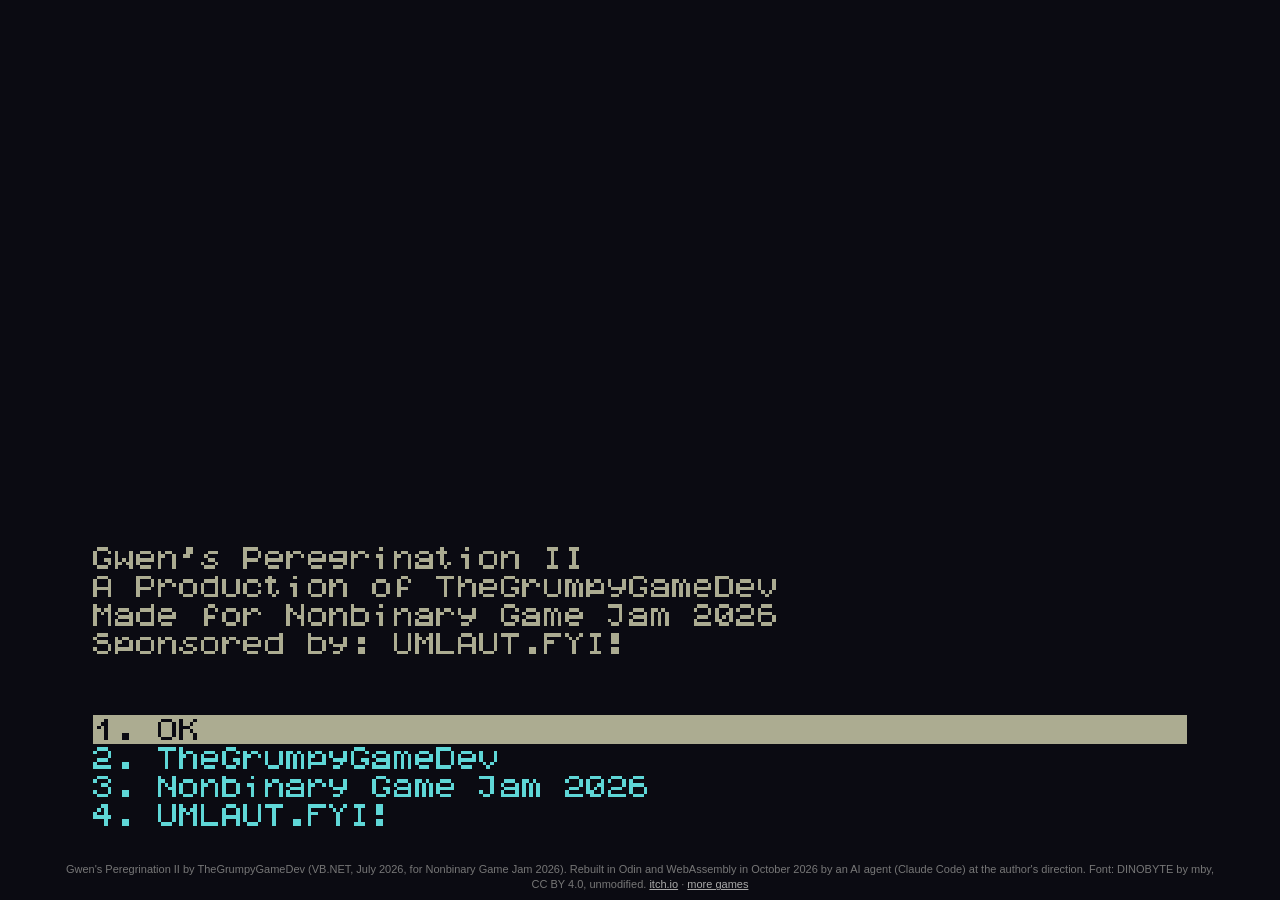
==== docs/index.html @ 66d8f4f0 "Ship-day material for November 9, 2026: screenshots, itch copy, devlog draft, Pages build, current R" ====
<!doctype html>
<html lang="en">
<head>
<meta charset="utf-8">
<meta name="viewport" content="width=device-width, initial-scale=1, user-scalable=no">
<title>Gwen's Peregrination II</title>
<style>
  html, body { margin: 0; height: 100%; background: #0b0b12; color: #777; overflow: hidden; font: 11px/1.4 sans-serif; }
  body { display: flex; flex-direction: column; align-items: center; justify-content: center; }
  canvas {
    --cols: 53;
    --rows: 30;
    flex: 0 0 auto;
    width: min(100vw, calc((100vh - var(--footer, 5em)) * var(--cols) * 6 / (var(--rows) * 8)));
    aspect-ratio: calc(var(--cols) * 6) / calc(var(--rows) * 8);
    image-rendering: pixelated;
    touch-action: none;
    outline: none;
  }
  footer { flex: 0 0 auto; margin: 4px 16px 6px; text-align: center; max-width: 90vw; }
  footer a { color: #aaa; }
</style>
</head>
<body>
<canvas id="screen" tabindex="0"></canvas>
<footer id="footer">
  Gwen's Peregrination II by TheGrumpyGameDev (VB.NET, July 2026, for Nonbinary Game Jam 2026). Rebuilt in Odin and WebAssembly in October 2026 by an AI agent (Claude Code) at the author's direction.
  Font: DINOBYTE by mby, CC BY 4.0, unmodified.<span class="ll-only" hidden> Feedback by LootLocker.</span>
  <span class="ll-only" hidden><a href="#" id="feedback-link">Send feedback</a> · </span><a href="https://thegrumpygamedev.itch.io/">itch.io</a> · <a href="https://playdeezgames.github.io/oeuvre-of-splorr/">more games</a>
</footer>
<input id="keys" type="text" autocomplete="off" autocapitalize="off" spellcheck="false"
       style="position:fixed;left:0;top:0;width:1px;height:1px;opacity:0;border:0;padding:0">
<script src="odin.js"></script>
<script src="lootlocker.js"></script>
<script>
// Feedback (the shared SPLORR!! LootLocker shim's form, splorr/Tech/LootLocker.md in the vault): reports go
// to the LootLocker console under Feedback, Game. The link stays hidden until LL_KEY is filled in.
// Letters choose menu items here, so there is no feedback key: the footer link only.
// TODO before shipping with feedback: the LootLocker game's API domain and public Game API key (not a
// secret), with Guest Login on, the CORS Allowlist (https://playdeezgames.github.io,
// https://html-classic.itch.zone, http://localhost:8000) and Game feedback categories (Bug, Idea, Other).
const LL_DOMAIN = "";
const LL_KEY = "";
const feedback = LL_KEY ? LootLocker({
  domain: LL_DOMAIN,
  key: LL_KEY,
  version: "1.1.0",
  idKey: "gwen2:ll-player",
}).feedbackDialog({ game: "Gwen's Peregrination II" }) : null;
if (feedback) {
  document.querySelectorAll(".ll-only").forEach((el) => { el.hidden = false; });
  document.getElementById("feedback-link").addEventListener("click", (e) => { e.preventDefault(); feedback.open(); });
}
</script>
<script>
(function () {
  "use strict";
  const LAYOUTS = { landscape: { cols: 53, rows: 30 }, portrait: { cols: 36, rows: 54 } };
  const STRIDE = 53; // the grid is stored at its maximum width
  const CW = 6, CH = 8;
  let COLS = LAYOUTS.landscape.cols, ROWS = LAYOUTS.landscape.rows;
  const BACKGROUND = "#0b0b12";
  const SAVE_KEY = "gwen2:save";
  // Index = ink in game's Ink enum. 0 matches the sheet's own beige.
  const PALETTE = ["#acac91", "#ffffff", "#ffd75f", "#5fd75f", "#ff5f5f", "#808080", "#5fd7d7", "#d75fd7"];

  const canvas = document.getElementById("screen");
  const ctx = canvas.getContext("2d");
  const memory = new odin.WasmMemoryInterface();

  // Wide windows get the 53 by 30 grid; tall ones (a phone held upright) get 36 by 54, so the
  // same 6 by 8 glyphs are drawn about 1.5 times larger.
  const footer = document.getElementById("footer");
  function applyLayout(force) {
    document.documentElement.style.setProperty("--footer", (footer.offsetHeight + 12) + "px");
    const portrait = window.innerHeight - footer.offsetHeight > window.innerWidth * 1.1;
    const l = portrait ? LAYOUTS.portrait : LAYOUTS.landscape;
    if (!force && l.cols === COLS && l.rows === ROWS) return;
    COLS = l.cols; ROWS = l.rows;
    canvas.width = COLS * CW;
    canvas.height = ROWS * CH;
    ctx.imageSmoothingEnabled = false;
    canvas.style.setProperty("--cols", COLS);
    canvas.style.setProperty("--rows", ROWS);
    if (memory.exports && memory.exports.set_layout) memory.exports.set_layout(portrait);
  }
  window.addEventListener("resize", () => applyLayout(false));
  applyLayout(true);

  let sheets = null; // one tinted copy of the font sheet per palette entry, plus the background tint

  function tint(img, color) {
    const c = document.createElement("canvas");
    c.width = img.width; c.height = img.height;
    const x = c.getContext("2d");
    x.drawImage(img, 0, 0);
    x.globalCompositeOperation = "source-in";
    x.fillStyle = color;
    x.fillRect(0, 0, c.width, c.height);
    return c;
  }

  function present(ptr, cols, rows, stride) {
    if (!sheets) return;
    if (cols !== COLS || rows !== ROWS) { // the game is on another layout: tell it ours
      applyLayout(true);
      return;
    }
    const cells = new Uint8Array(memory.memory.buffer, ptr, stride * rows * 2);
    ctx.fillStyle = BACKGROUND;
    ctx.fillRect(0, 0, canvas.width, canvas.height);
    for (let r = 0; r < rows; r++) {
      for (let c = 0; c < cols; c++) {
        const i = (r * stride + c) * 2;
        const ch = cells[i], attr = cells[i + 1];
        const ink = attr & 15;
        const dx = c * CW, dy = r * CH;
        let sheet = sheets[ink] || sheets[0];
        if (attr & 0x80) {
          ctx.fillStyle = PALETTE[ink] || PALETTE[0];
          ctx.fillRect(dx, dy, CW, CH);
          sheet = sheets[PALETTE.length];
        }
        if (ch !== 0 && ch !== 32) {
          ctx.drawImage(sheet, (ch % 16) * CW, Math.floor(ch / 16) * CH, CW, CH, dx, dy, CW, CH);
        }
      }
    }
  }

  const imports = {
    env: {
      present: present,
      now_ms: () => Date.now(),
      storage_get: (ptr, cap) => {
        try {
          const v = localStorage.getItem(SAVE_KEY);
          if (v === null) return -1;
          const bytes = new TextEncoder().encode(v);
          if (bytes.length > cap) return -1;
          new Uint8Array(memory.memory.buffer, ptr, bytes.length).set(bytes);
          return bytes.length;
        } catch (e) { return -1; }
      },
      storage_set: (ptr, len) => {
        try {
          localStorage.setItem(SAVE_KEY, new TextDecoder().decode(new Uint8Array(memory.memory.buffer, ptr, len)));
        } catch (e) { /* private window or full: play on without saving */ }
      },
      storage_remove: () => {
        try { localStorage.removeItem(SAVE_KEY); } catch (e) {}
      },
      open_url: (ptr, len) => {
        const url = new TextDecoder().decode(new Uint8Array(memory.memory.buffer, ptr, len));
        window.open(url, "_blank", "noopener");
      },
    },
  };

  const KEYS = { ArrowUp: 1, ArrowDown: 2, ArrowLeft: 3, ArrowRight: 4, Enter: 5, Escape: 6, Backspace: 7, PageUp: 8, PageDown: 9 };
  const field = document.getElementById("keys");
  const send = (k) => { if (memory.exports && memory.exports.on_key) memory.exports.on_key(k); };

  // Read the logical key first (remote desktops send odd codes), see vault Gotchas.
  window.addEventListener("keydown", (e) => {
    if (e.ctrlKey || e.metaKey || e.altKey) return;
    if (feedback && feedback.isOpen) return;
    let k = 0;
    if (KEYS[e.key] !== undefined) k = KEYS[e.key];
    else if (e.key.length === 1) k = e.key.charCodeAt(0);
    else if (e.target === field) return; // soft keyboards: handled by the input event
    if (k) {
      if (e.target === field && k >= 32) return; // printable text arrives via the input event
      e.preventDefault();
      send(k);
    }
  });
  // Soft keyboards report text through input events, not usable keydowns.
  field.addEventListener("input", () => {
    for (const ch of field.value) send(ch.charCodeAt(0));
    field.value = "";
  });

  function wantsText() {
    return memory.exports && memory.exports.wants_text && memory.exports.wants_text();
  }
  canvas.addEventListener("pointerdown", (e) => {
    const r = canvas.getBoundingClientRect();
    const col = Math.floor(((e.clientX - r.left) / r.width) * COLS);
    const row = Math.floor(((e.clientY - r.top) / r.height) * ROWS);
    if (memory.exports && memory.exports.on_tap) memory.exports.on_tap(col, row);
    if (wantsText()) field.focus(); else field.blur();
  });
  canvas.addEventListener("wheel", (e) => {
    e.preventDefault();
    send(e.deltaY < 0 ? 8 : 9);
  }, { passive: false });

  const img = new Image();
  img.onload = () => {
    sheets = PALETTE.map((p) => tint(img, p));
    sheets.push(tint(img, BACKGROUND));
    odin.runWasm("game.wasm", null, imports, memory);
  };
  img.src = "dbyte_1x.png";
  canvas.focus();
})();
</script>
</body>
</html>
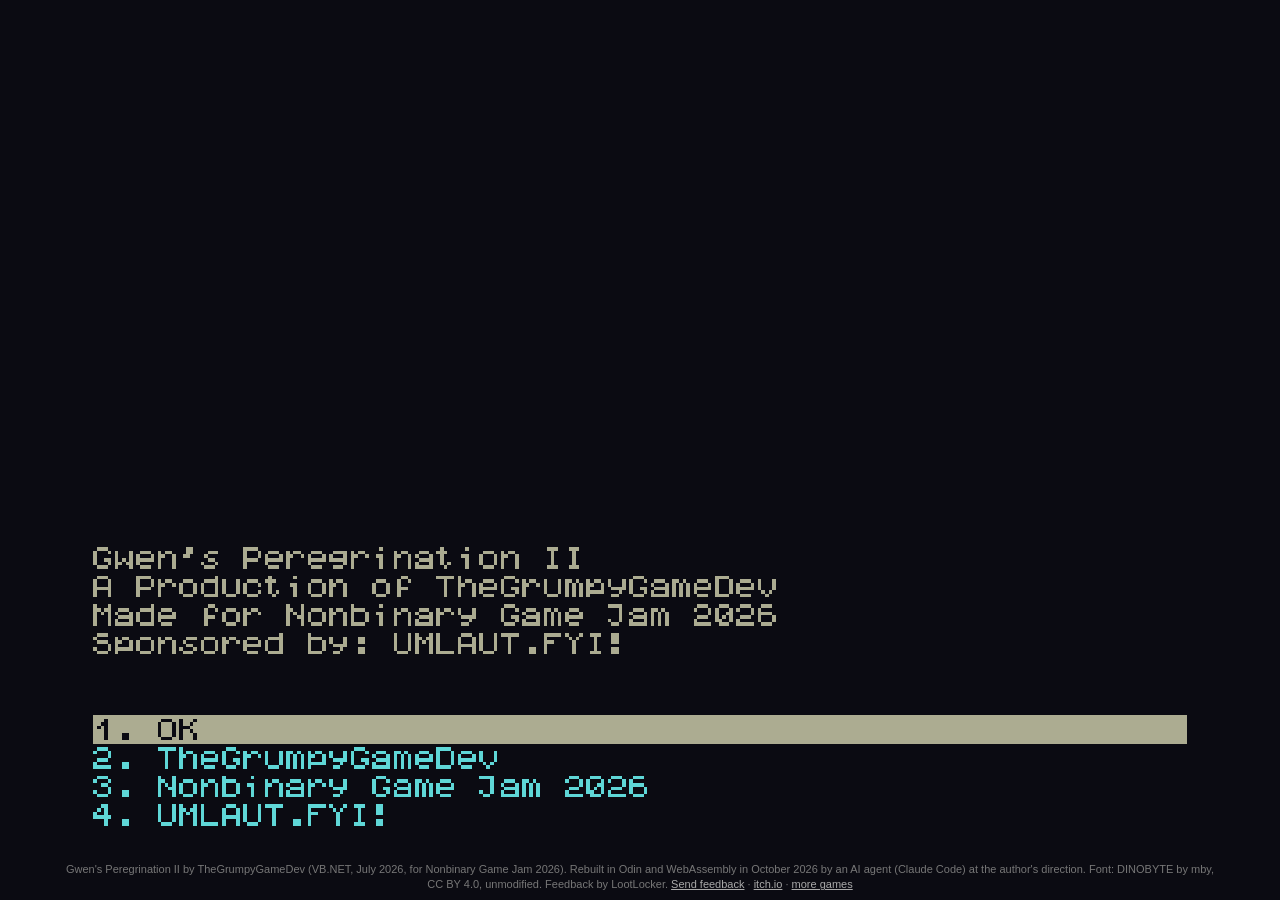
==== commit b81e029e: "Feedback through LootLocker: key set, Send feedback link live LootLocker game "Gwen's Peregrination " ====
--- a/docs/index.html
+++ b/docs/index.html
@@ -34,13 +34,13 @@
 <script src="lootlocker.js"></script>
 <script>
 // Feedback (the shared SPLORR!! LootLocker shim's form, splorr/Tech/LootLocker.md in the vault): reports go
-// to the LootLocker console under Feedback, Game. The link stays hidden until LL_KEY is filled in.
+// to the LootLocker console under Feedback, Game. The link stays hidden if LL_KEY is empty.
 // Letters choose menu items here, so there is no feedback key: the footer link only.
-// TODO before shipping with feedback: the LootLocker game's API domain and public Game API key (not a
-// secret), with Guest Login on, the CORS Allowlist (https://playdeezgames.github.io,
-// https://html-classic.itch.zone, http://localhost:8000) and Game feedback categories (Bug, Idea, Other).
-const LL_DOMAIN = "";
-const LL_KEY = "";
+// LootLocker game "Gwen's Peregrination II" (console id 108577, created November 8, 2026): Guest Login on,
+// CORS Allowlist (https://playdeezgames.github.io,
+// https://html-classic.itch.zone, http://localhost:8000), Game feedback categories Bug, Idea, Other.
+const LL_DOMAIN = "https://5jmgo21o.api.lootlocker.com";
+const LL_KEY = "dev_56fc96a93bf6474db173e4084aa82080"; // the public client key (Settings, API Keys, Game API), not a secret
 const feedback = LL_KEY ? LootLocker({
   domain: LL_DOMAIN,
   key: LL_KEY,
